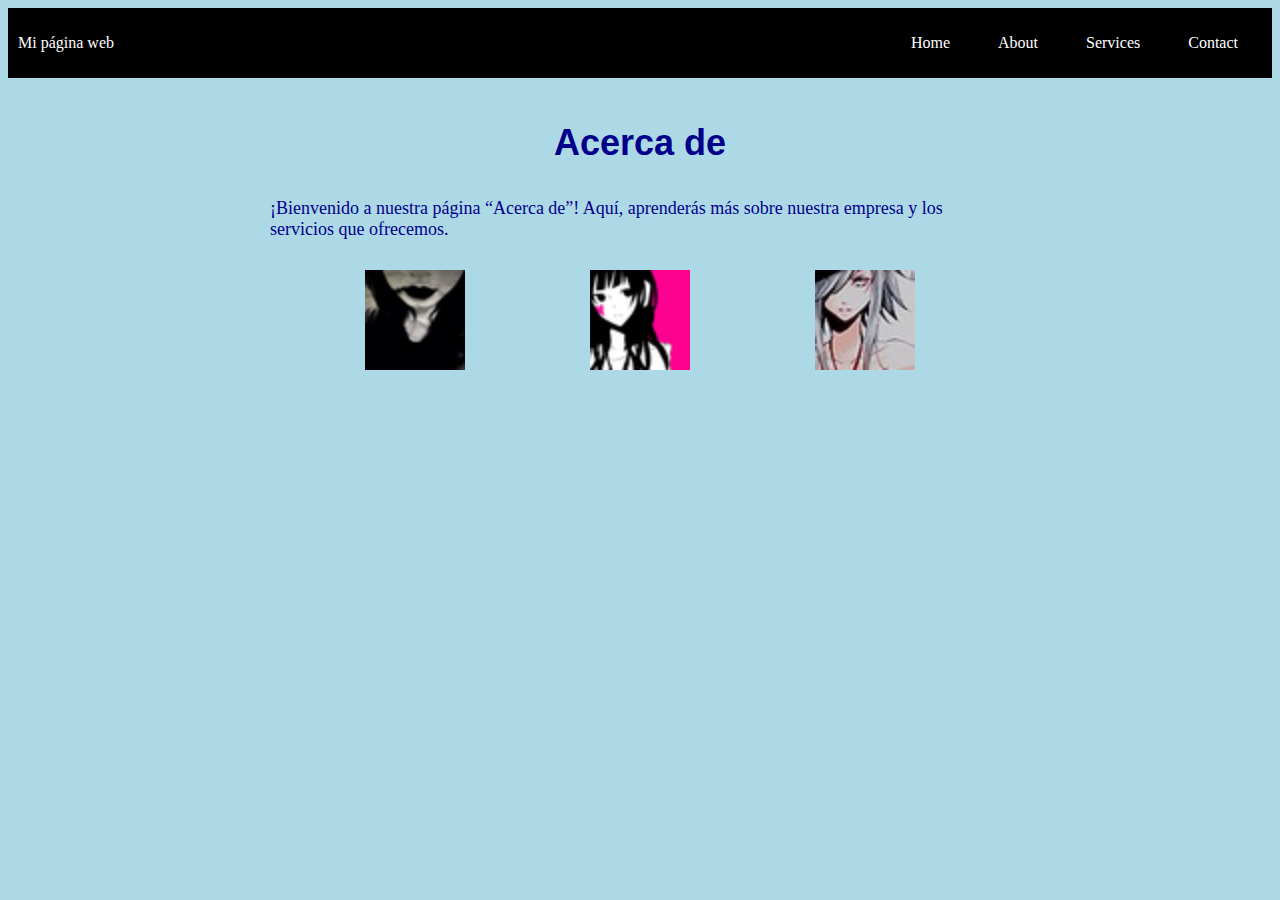
==== about.html @ 67eaa232 "Initial commit" ====
<!DOCTYPE html>
<html>
    <head>    
        <title>Primer Website</title>
        <link rel="stylesheet" type="text/css" href="style.css">
        <meta name="viewport" content="width=device-width, initial-scale=1">
    </head>
    <body>
      <div class="container-nav">
         <nav class="navbar" role="navigation">
           <a href="index.html" class="brand">Mi página web</a>
             <ul class="nav-links">
             <li><a href="index.html">Home</a></li>
             <li><a href="about.html">About</a></li>
             <li><a href="services.html">Services</a></li>
             <li><a href="contact.html">Contact</a></li>
              </ul>
          </nav>
           <button class="button-menu-toggle">Menu</button>
      </div>
        <div class="container">
            <h1>Acerca de</h1>
<p>¡Bienvenido a nuestra página “Acerca de”! Aquí, aprenderás más sobre nuestra empresa y los servicios que ofrecemos.</p>
<div class="imagenes">
<img src="1.png" alt="Black Beauty" width="100px" height="100px" />
<img src="2.png" alt="Carmen" width="100px" height="100px" />
<img src="3.png" alt="Blue Jeans" width="100px" height="100px" />    
</div>
        <script src="script.js"></script>
    </body>
</html>
---- style.css ----
body {
    background-color: lightblue;
    color: darkblue;
}
h1 {
   font-family: "Arial", sans-serif;
   font-size: 36px;
   text-align: center; 
}
h2 {
    font-family: "Arial", sans-serif;
    font-size: 36px;
    text-align: center; 
 }
p {
    font-family: "Georgia", serif;
    font-size: 18px;
    padding: 10px;
    margin: 20px;
}
.container {
    max-width: 800px;
    margin: auto;
    padding: 20px;
  }
  .row {
    display: flex;
    flex-wrap: wrap;
    margin: 10px;
  }
  
  .column {
    flex: 1;
    padding: 10px;
  }
  @media (max-width: 600px) {
    .column {
        flex: 100%
    }
  }

  .container-nav {
    display: flex;
    padding: 10px;
    height: 50px;
    background-color: black;
  }
  
  
  .navbar {
    display: flex;
    justify-content: space-between;
    width: 100%;
  }
  
  
  .brand {
    display: flex;
    align-items: center;
  }
  
  
  li>a {
    padding: 8px 24px;
  }
  
  
  li {
    list-style-type: none;
  }
  
  
  a {
    color: white;
    text-decoration:none;
  }
  
  
  .nav-links {
    display: flex;
    align-items: center;
  }
  
  
  .button-menu-toggle {
    display: none;
  }

  @media (max-width: 768px) {
    .column {
      flex: 100%;
    }
  
  
    .nav-links {
      display: none;
    }
  
  
    .button-menu-toggle {
      display: block;
      background-color: white;
      border:none;
      border-radius: 50px;
      padding: 0 24px;
      font-family: monospace;
      font-weight: bold;
      font-size: 20px;
    }
   
    .nav-links.nav-links-responsive {
      position: absolute;
      display: flex;
      background-color: rgba(20,20,20,0.95);
      width: 100%;
      height: 100%;
      top: 70px;
      left: 0;
      flex-direction: column;
      padding-top: 200px;
      align-items: center;
      gap:70px;
      font-size: 40px;
  
  
    }
  }

.imagenes {
  display: flex;
  justify-content:space-evenly;

}

.main {
  display: flex;
  justify-content: center;
  
}

#video {
  display: flex;
  justify-content: center;
}

#footer {
  display: flex;
  justify-content: center;

}

#boton {
  display: flex;
  justify-content: center;
}
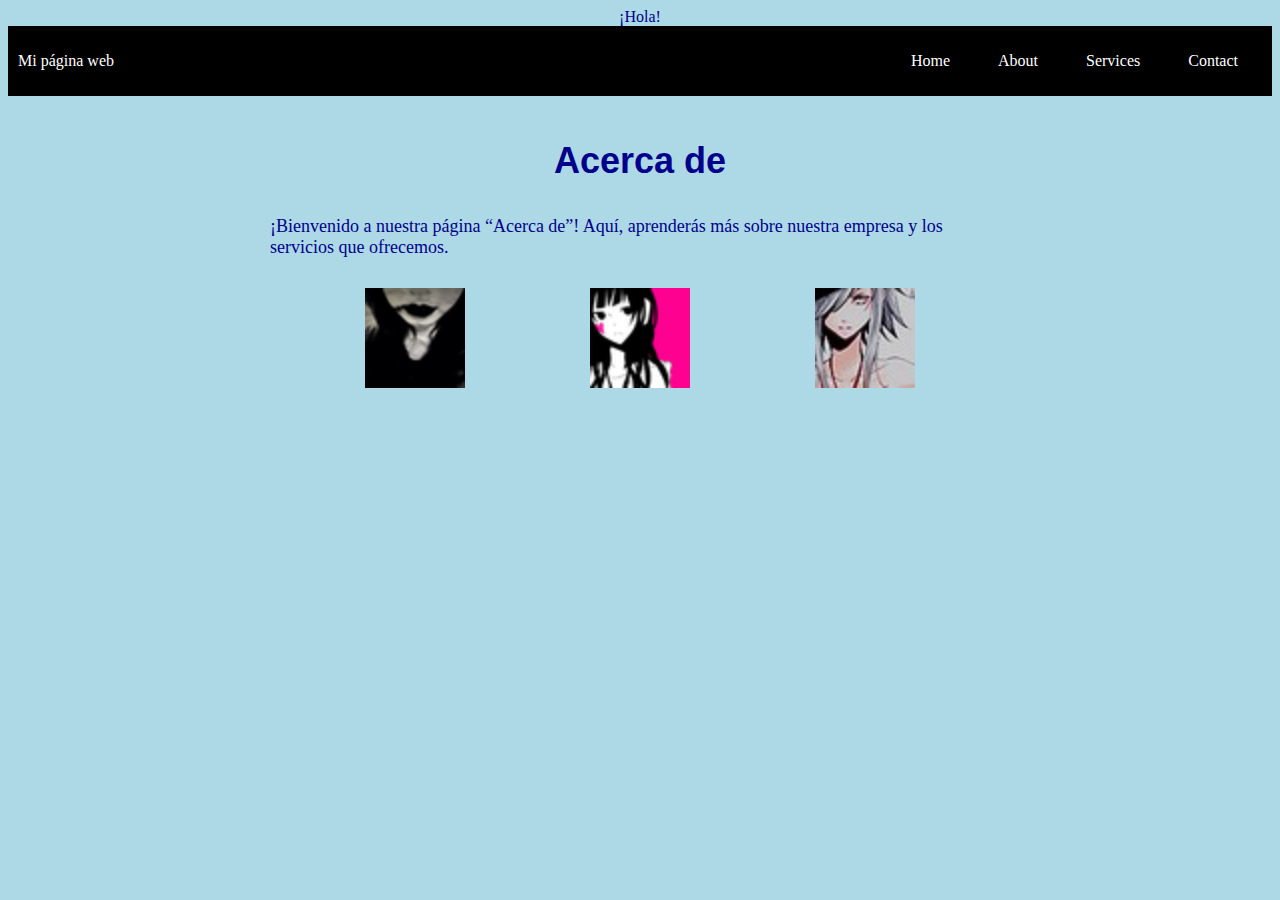
==== commit 4403d15a: "mi primera confirmación de actualización" ====
--- a/about.html
+++ b/about.html
@@ -5,6 +5,8 @@
         <link rel="stylesheet" type="text/css" href="style.css">
         <meta name="viewport" content="width=device-width, initial-scale=1">
     </head>
+    <main>
+      <div class="greetings">¡Hola!</div>
     <body>
       <div class="container-nav">
          <nav class="navbar" role="navigation">
@@ -27,5 +29,6 @@
 <img src="3.png" alt="Blue Jeans" width="100px" height="100px" />    
 </div>
         <script src="script.js"></script>
+      </main>
     </body>
 </html>--- a/style.css
+++ b/style.css
@@ -153,3 +153,7 @@
   display: flex;
   justify-content: center;
 }
+
+.greetings {
+  text-align: center;
+}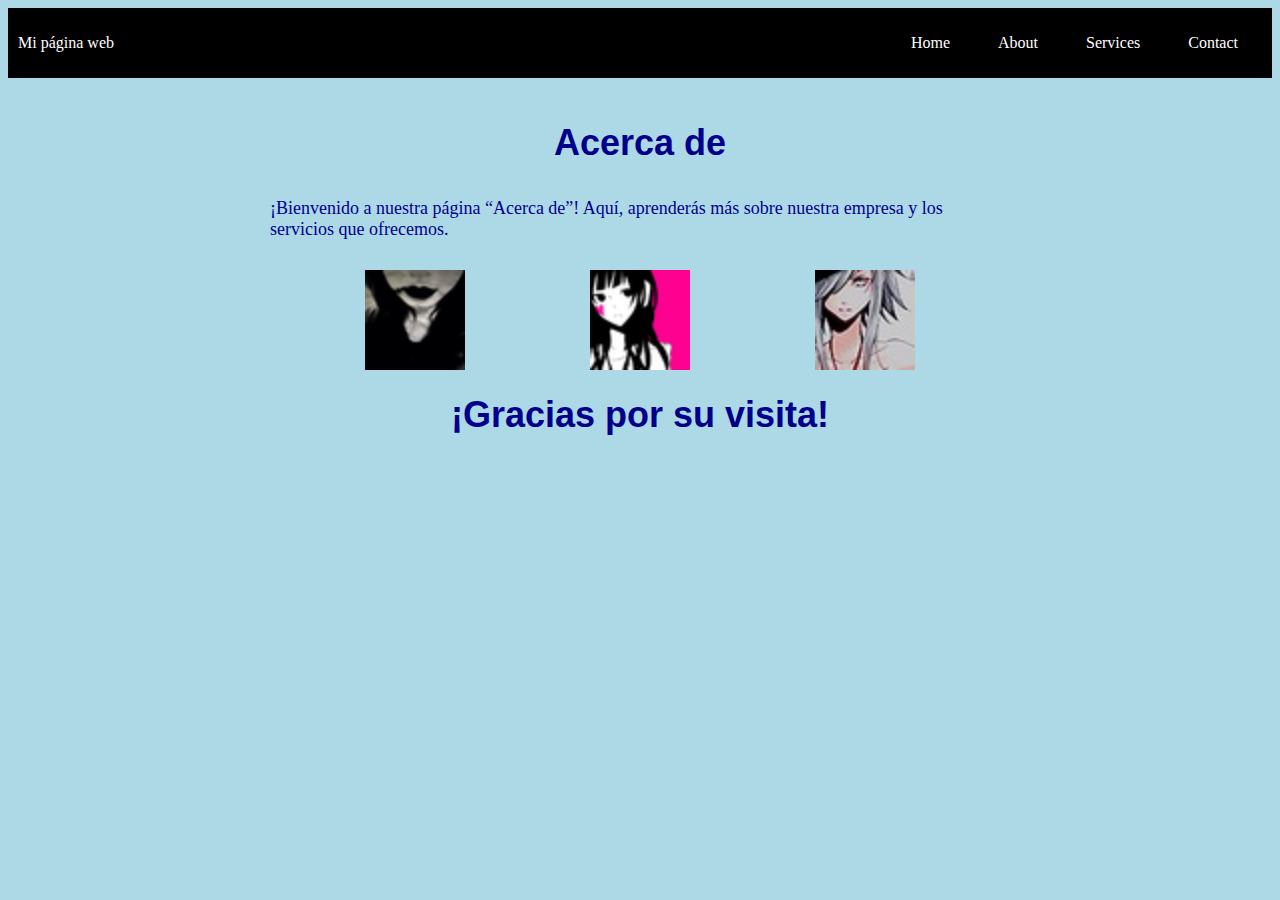
==== commit 8cac4727: "mi primer confirmación de actualización" ====
--- a/about.html
+++ b/about.html
@@ -5,8 +5,6 @@
         <link rel="stylesheet" type="text/css" href="style.css">
         <meta name="viewport" content="width=device-width, initial-scale=1">
     </head>
-    <main>
-      <div class="greetings">¡Hola!</div>
     <body>
       <div class="container-nav">
          <nav class="navbar" role="navigation">
@@ -29,6 +27,8 @@
 <img src="3.png" alt="Blue Jeans" width="100px" height="100px" />    
 </div>
         <script src="script.js"></script>
-      </main>
+        <div class="greetings">
+          <h1>¡Gracias por su visita!</h1>
+        </div>
     </body>
 </html>